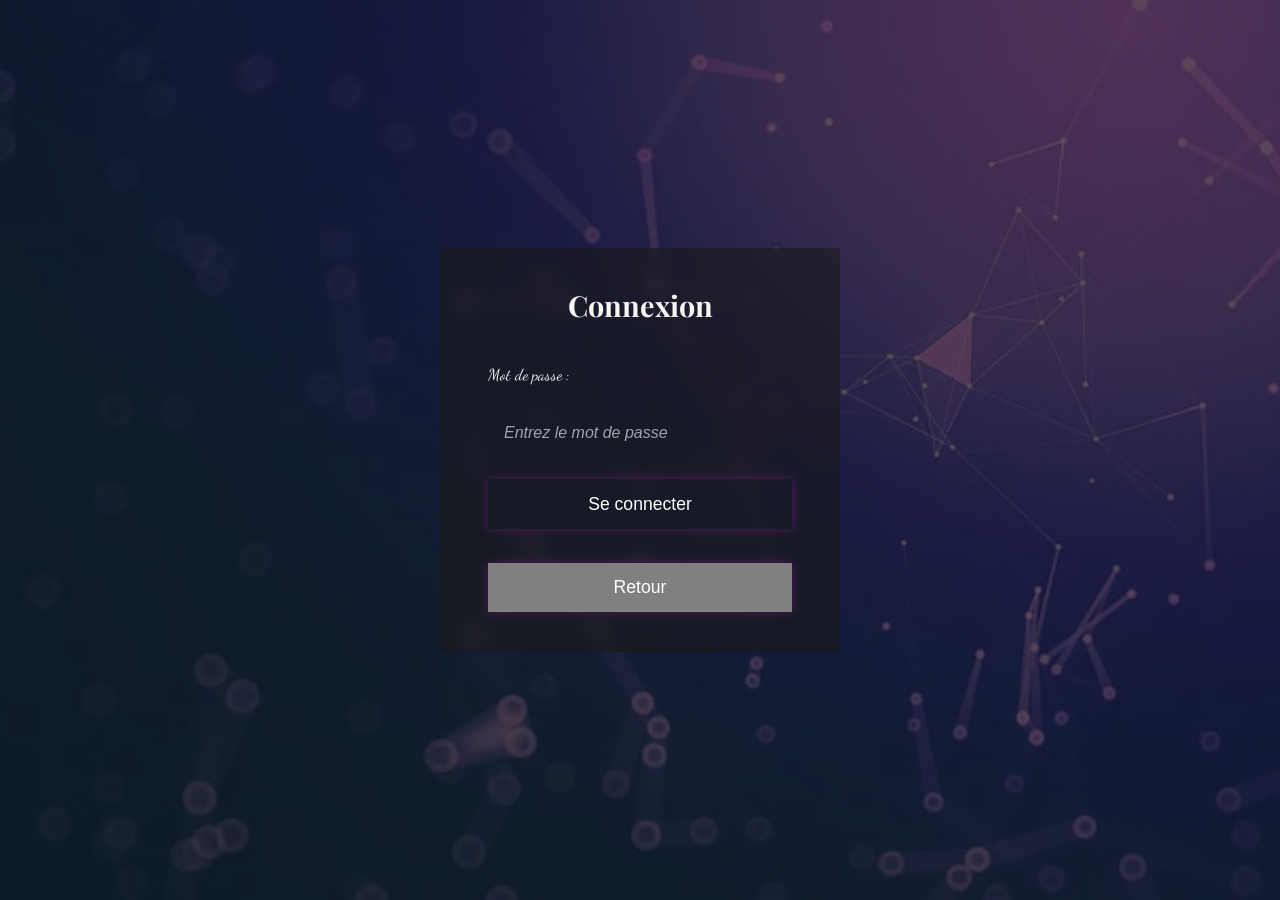
==== public/connexion.html @ 3b907914 "Premier commit" ====
<!DOCTYPE html>
<html lang="fr">
<head>
    <meta charset="UTF-8">
    <meta name="viewport" content="width=device-width, initial-scale=1.0">
    <title>Connexion</title>
    <link rel="stylesheet" href="assets/css/connexion.css">
    <script type="text/javascript" src="js/script.js" defer></script>
</head>
<body>
    <main class="siteHeader">
        <form class="formulaire" method="POST" action="../src/login.php">
            <h3>Connexion</h3>
            <label for="motdepasse">Mot de passe :</label>
            <input type="password" id="motdepasse" name="password" placeholder="Entrez le mot de passe" required>
            <button type="submit" class="btn-login">Se connecter</button>
            <button type="button" class="btn-retour" onclick="window.location.href='index.html'">
                Retour
            </button>        
        </form>
        <div id="notif" class="notif"></div>
        </main>
    </body>
    </html>
---- public/assets/css/connexion.css ----
@import url(style.css);

.siteHeader {
  font-family: "Dancing Script";
  background-image: url("../image/fondAccueuil.webp");
  background-size: cover;
  background-position: center;
  background-color: rgba(26, 26, 26, 0.8);
  background-blend-mode: overlay;
  height: 100vh;  
  margin: 0;
  display: flex;
  justify-content: center;
  align-items: center;
}

.formulaire {
  display: flex;
  flex-direction: column;
  gap: 1.5rem; /* augmente l’écart entre input et le premier bouton */
  background: rgba(26, 26, 26, 0.6);
  backdrop-filter: blur(8px);
  border: 1px solid var(--color-border);
  border-radius: var(--radius);
  box-shadow: var(--shadow);
  padding: 2.5rem 3rem;
  max-width: 400px;
  width: 90%;
  transition: transform var(--transition);
}

.formulaire:hover {
  transform: scale(1.02);
}

.formulaire h3 {
  text-align: center;
  margin-bottom: 1rem;
  font-size: 1.8rem;
}

.formulaire label {
  font-size: 1rem;
  font-weight: 400;
  color: var(--color-text);
}

/* 🔒 Champ input */
.formulaire input {
  padding: 0.8rem 1rem;
  border-radius: var(--radius);
  border: 1px solid var(--color-border);
  background: var(--color-input-bg);
  color: var(--color-text);
  font-size: 1rem;
  outline: none;
  transition: border var(--transition), box-shadow var(--transition);
}

.formulaire input::placeholder {
  color: rgba(255, 255, 255, 0.6);
  font-style: italic;
}

.formulaire input:focus {
  border-color: var(--color-accent-light);
  box-shadow: 0 0 10px rgba(193, 128, 255, 0.5);
}

.formulaire .btn-login,
.formulaire .btn-retour {
  padding: 0.9rem;
  border: none;
  border-radius: var(--radius);
  color: white;
  font-size: 1.1rem;
  font-weight: 500;
  cursor: pointer;
  transition: transform var(--transition), box-shadow var(--transition);
  box-shadow: 0 0 10px rgba(160, 30, 156, 0.4);
  text-align: center;
  text-decoration: none;
  display: block;
}

.formulaire .btn-login {
  background: linear-gradient(135deg, var(--color-accent), var(--color-accent-light));
  margin-bottom: 0.6rem; 
}

.formulaire .btn-login:hover {
  transform: translateY(-3px);
  box-shadow: 0 0 20px rgba(160, 30, 156, 0.8);
}

.formulaire .btn-login:active {
  transform: translateY(0);
  box-shadow: 0 0 10px rgba(160, 30, 156, 0.6);
}

.formulaire .btn-retour {
  background: gray;
}

.formulaire .btn-retour:hover {
  background: darkgray;
}

.notif {
    position: fixed;
    bottom: 30px;
    right: 30px;
    min-width: 250px;
    max-width: 300px;
    background: #ff4d4f;
    color: #fff;
    padding: 16px 24px;
    border-radius: 12px;
    box-shadow: 0 8px 25px rgba(0, 0, 0, 0.3);
    font-family: Arial, sans-serif;
    font-size: 1rem;
    font-weight: 500;
    display: flex;
    align-items: center;
    gap: 12px;
    z-index: 9999;
    opacity: 0;
    transform: translateY(100px);
    transition: opacity 0.5s ease, transform 0.5s ease;
    pointer-events: none;
}
.notif.show {
    opacity: 1;
    transform: translateY(0);
    pointer-events: auto;
}
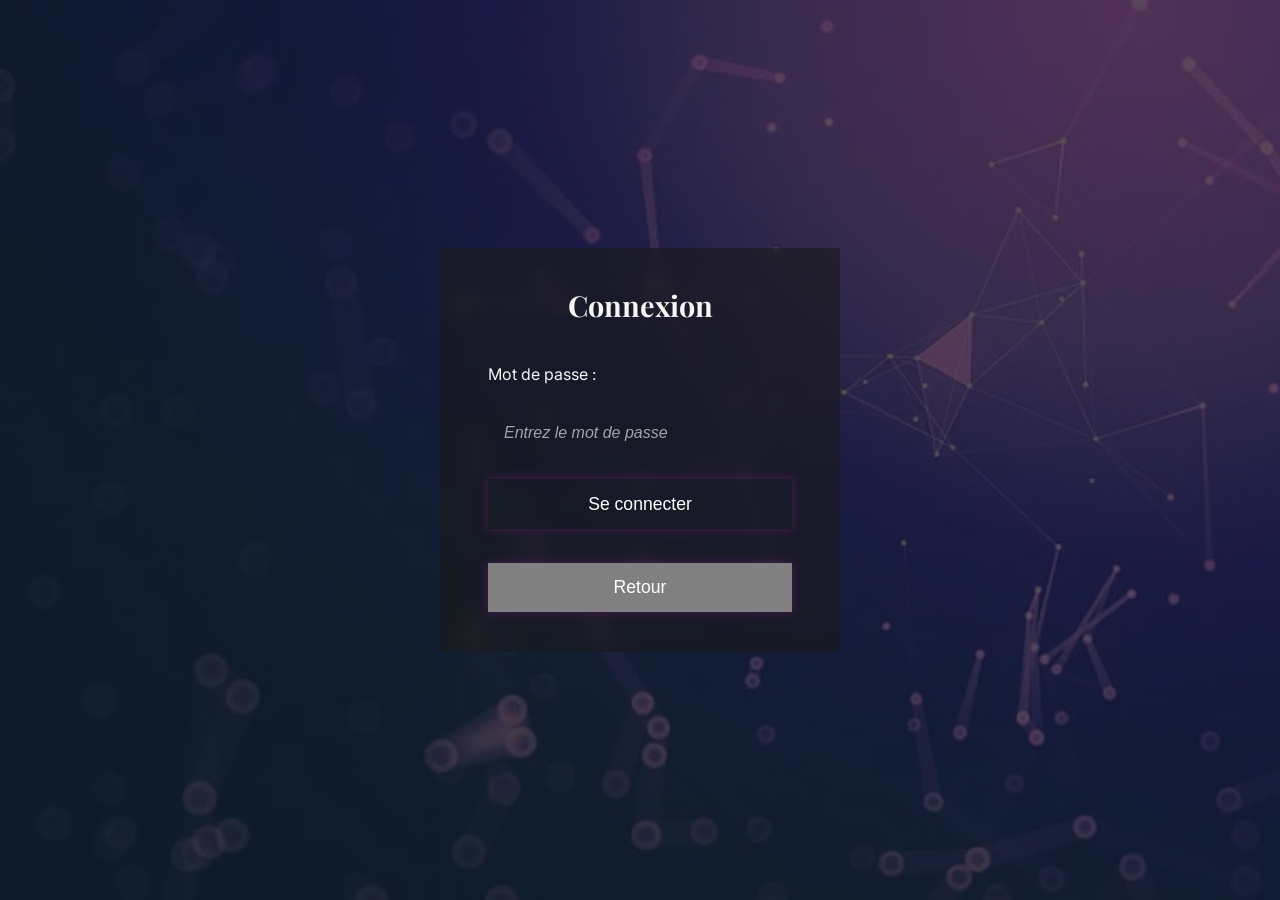
==== commit 705e2169: "Add PaySurelyProjet image asset" ====
--- a/public/connexion.html
+++ b/public/connexion.html
@@ -9,10 +9,10 @@
 </head>
 <body>
     <main class="siteHeader">
-        <form class="formulaire" method="POST" action="../src/login.php">
+        <form class="formulaire" id="formConnexion">
             <h3>Connexion</h3>
             <label for="motdepasse">Mot de passe :</label>
-            <input type="password" id="motdepasse" name="password" placeholder="Entrez le mot de passe" required>
+            <input type="password" id="motdepasse" name="password" placeholder="Entrez le mot de passe" required autocomplete="current-password">
             <button type="submit" class="btn-login">Se connecter</button>
             <button type="button" class="btn-retour" onclick="window.location.href='index.html'">
                 Retour
@@ -21,5 +21,4 @@
         <div id="notif" class="notif"></div>
         </main>
     </body>
-    </html>
-    +    </html>
--- a/public/assets/css/connexion.css
+++ b/public/assets/css/connexion.css
@@ -1,7 +1,7 @@
 @import url(style.css);
 
 .siteHeader {
-  font-family: "Dancing Script";
+  font-family: var(--font-body);
   background-image: url("../image/fondAccueuil.webp");
   background-size: cover;
   background-position: center;
@@ -12,6 +12,10 @@
   display: flex;
   justify-content: center;
   align-items: center;
+}
+
+.formulaire h3 {
+  font-family: var(--font-display);
 }
 
 .formulaire {
@@ -133,4 +137,4 @@
     opacity: 1;
     transform: translateY(0);
     pointer-events: auto;
-}
+}
